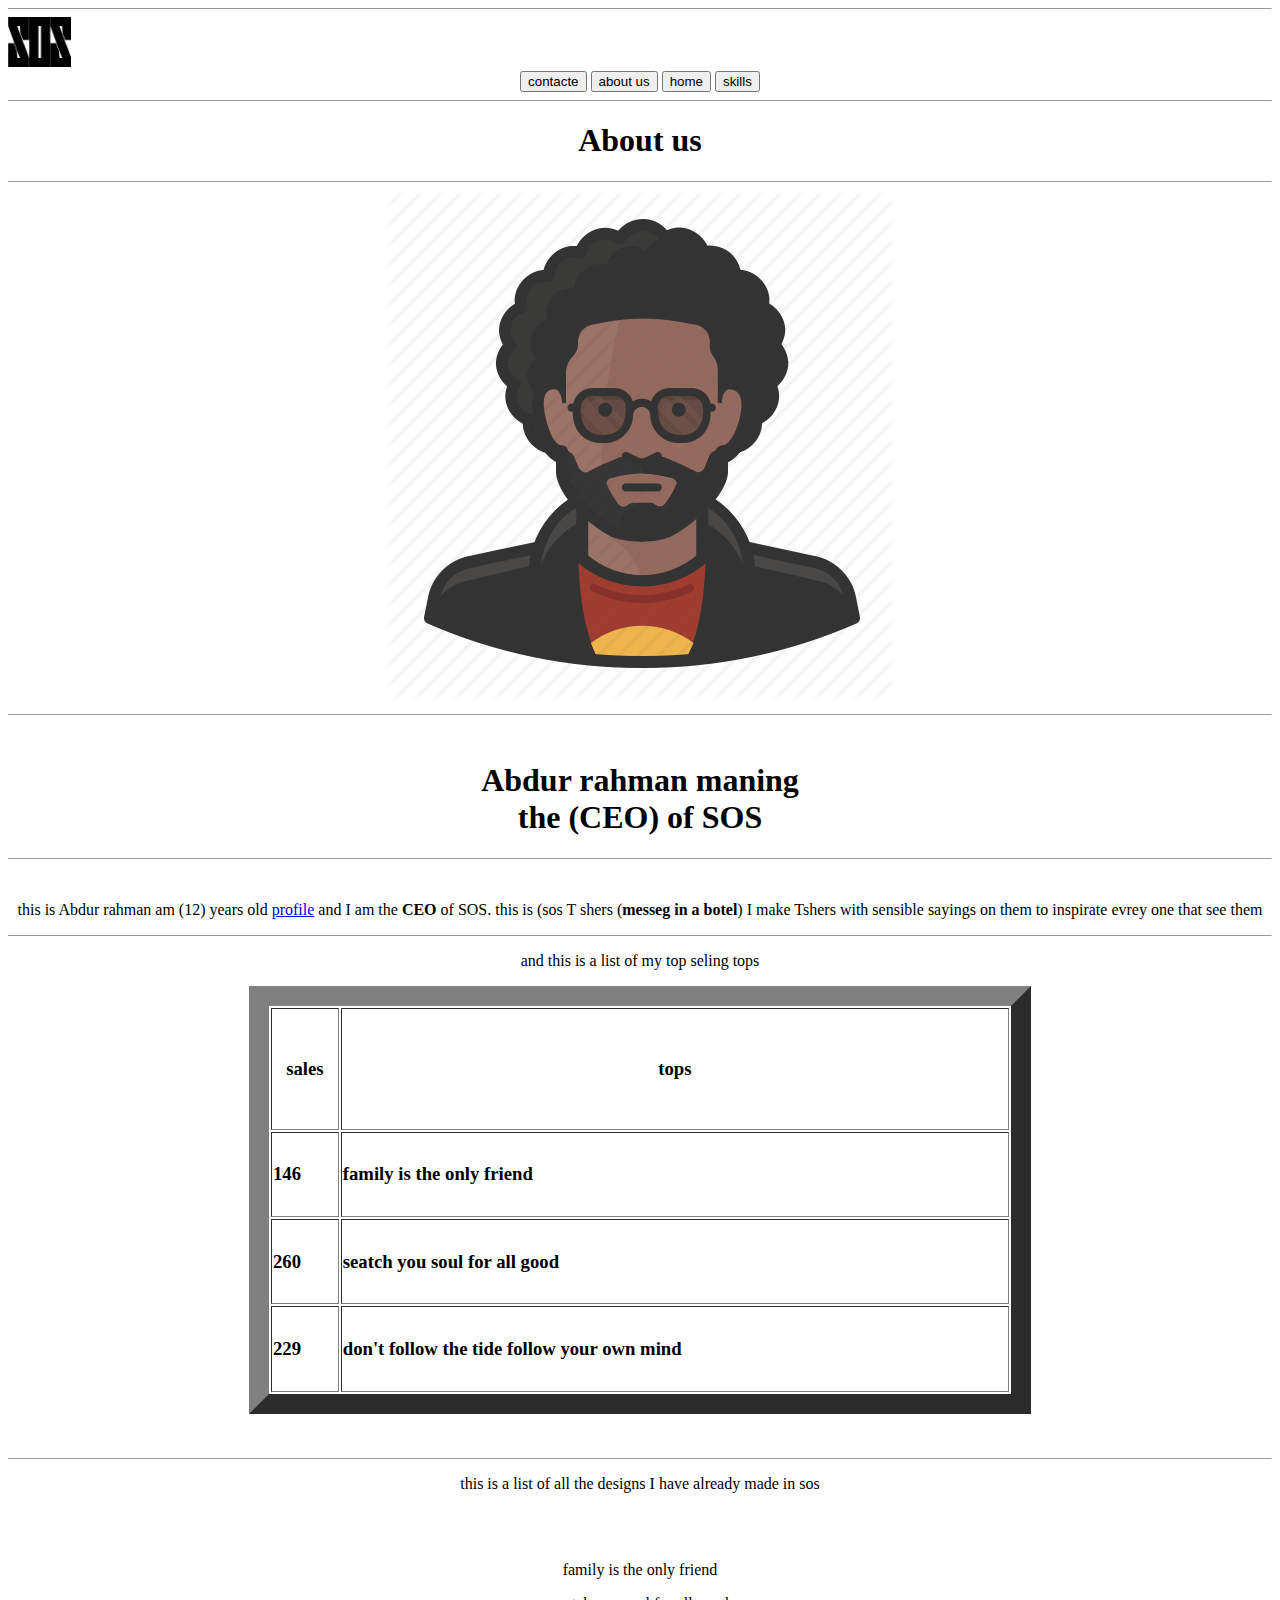
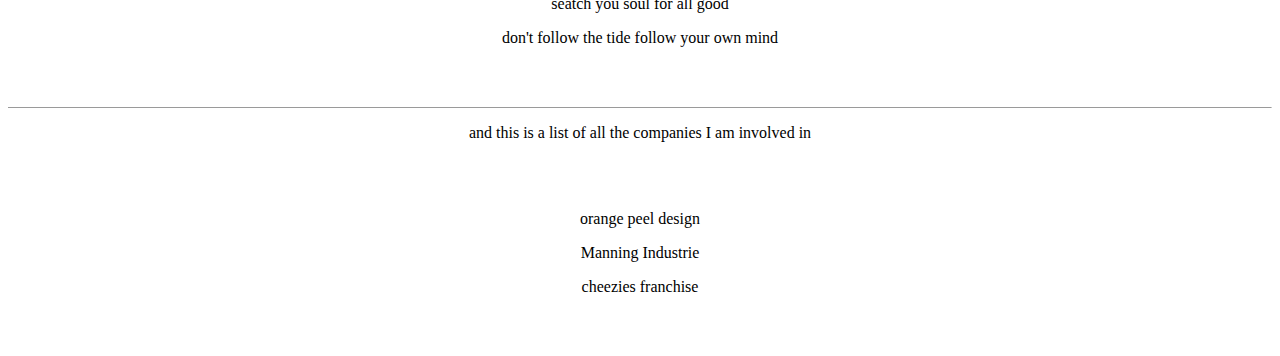
==== index.html @ 4e707f24 "Add files via upload" ====
<!DOCTYPE html >

<html>
<head>
<meta charset="utf-8" />
<title> ឱ៙ឱ SOS</title>

<link rel="stylesheet" href="css/style.css">
</head>

<body>

<hr size = 1>

<a href ="home.html"><img src="logo.jpg" alt="logo" height="50"></a>
<center >
<a href ="contacts.html"><input type="submit" class="good" Number = "" Value = "contacte" ></a>
<a href ="index.html"><input type="submit" class="good" Number = "" Value = "about us" ></a>
<a href ="home.html"><input type="submit" class="good" Number = "" Value = "home" ></a>
<a href ="what is abdur rahman good.html"><input type="submit" class="good" Number = "" Value = "skills" ></a>
<br>
<hr size = 1>


<h1 >About us</h1>

<hr size = 1>
<img src="afro-african-man-glasses-512.png" alt="Me">
<br>
<hr size = 1>

<br>
<p>
<h1>Abdur rahman maning<br>
the <strong>(CEO)</strong> of SOS </h1></p>


<hr size = 1>

<br>

<p>this is Abdur rahman am (12) years old  <a href ="https://codepen.io/Abdurahmanm">profile</a> and I am the<strong> CEO</strong> of SOS. this is (sos T shers (<strong>messeg in a botel</strong>) I make Tshers with sensible sayings on them to inspirate evrey one that see them
<p>
<hr size = 1>

<p>and this is a list of my top seling tops </p>
</center>
<center>

<border = 1>
    <table width="782" height="428" border = 20>

		<thead>
        <tr>
          <th width="63" height="118"><h3>sales</h3></th>
          <th width="657"><h3>tops</h3></th>
        </tr>

        </thead>
        <tbody>
           <tr>
          <td><h3>146</h3></td>
          <td><h3>family is the only friend</h3></td>
        </tr>

        <tr>
          <td><h3>260</h3></td>
          <td><h3>seatch you soul for all good</h3></td>
        </tr>

        <tr>
          <td><h3>229</h3></td>
          <td><h3>don't follow the tide follow your own mind</h3>
    </td>
        </tr>


        </tbody>
    </table>

<br>
<br>
<hr size = 1>
</center>
<center>
<p> this is a list of all the designs I have already made in sos </p>
<br>
<br>

<p>family is the only friend</p>
<p>seatch you soul for all good</p>
<p>don't follow the tide follow your own mind</p>

<br>
<br>

<hr size = 1>
<p> and this is a list of all the companies I am involved in</p>
<br>
<br>






<p>orange peel design</p>
<p>Manning Industrie</p>
<p>cheezies franchise</p>
<br>
<br>


</center>
</body>
</html>
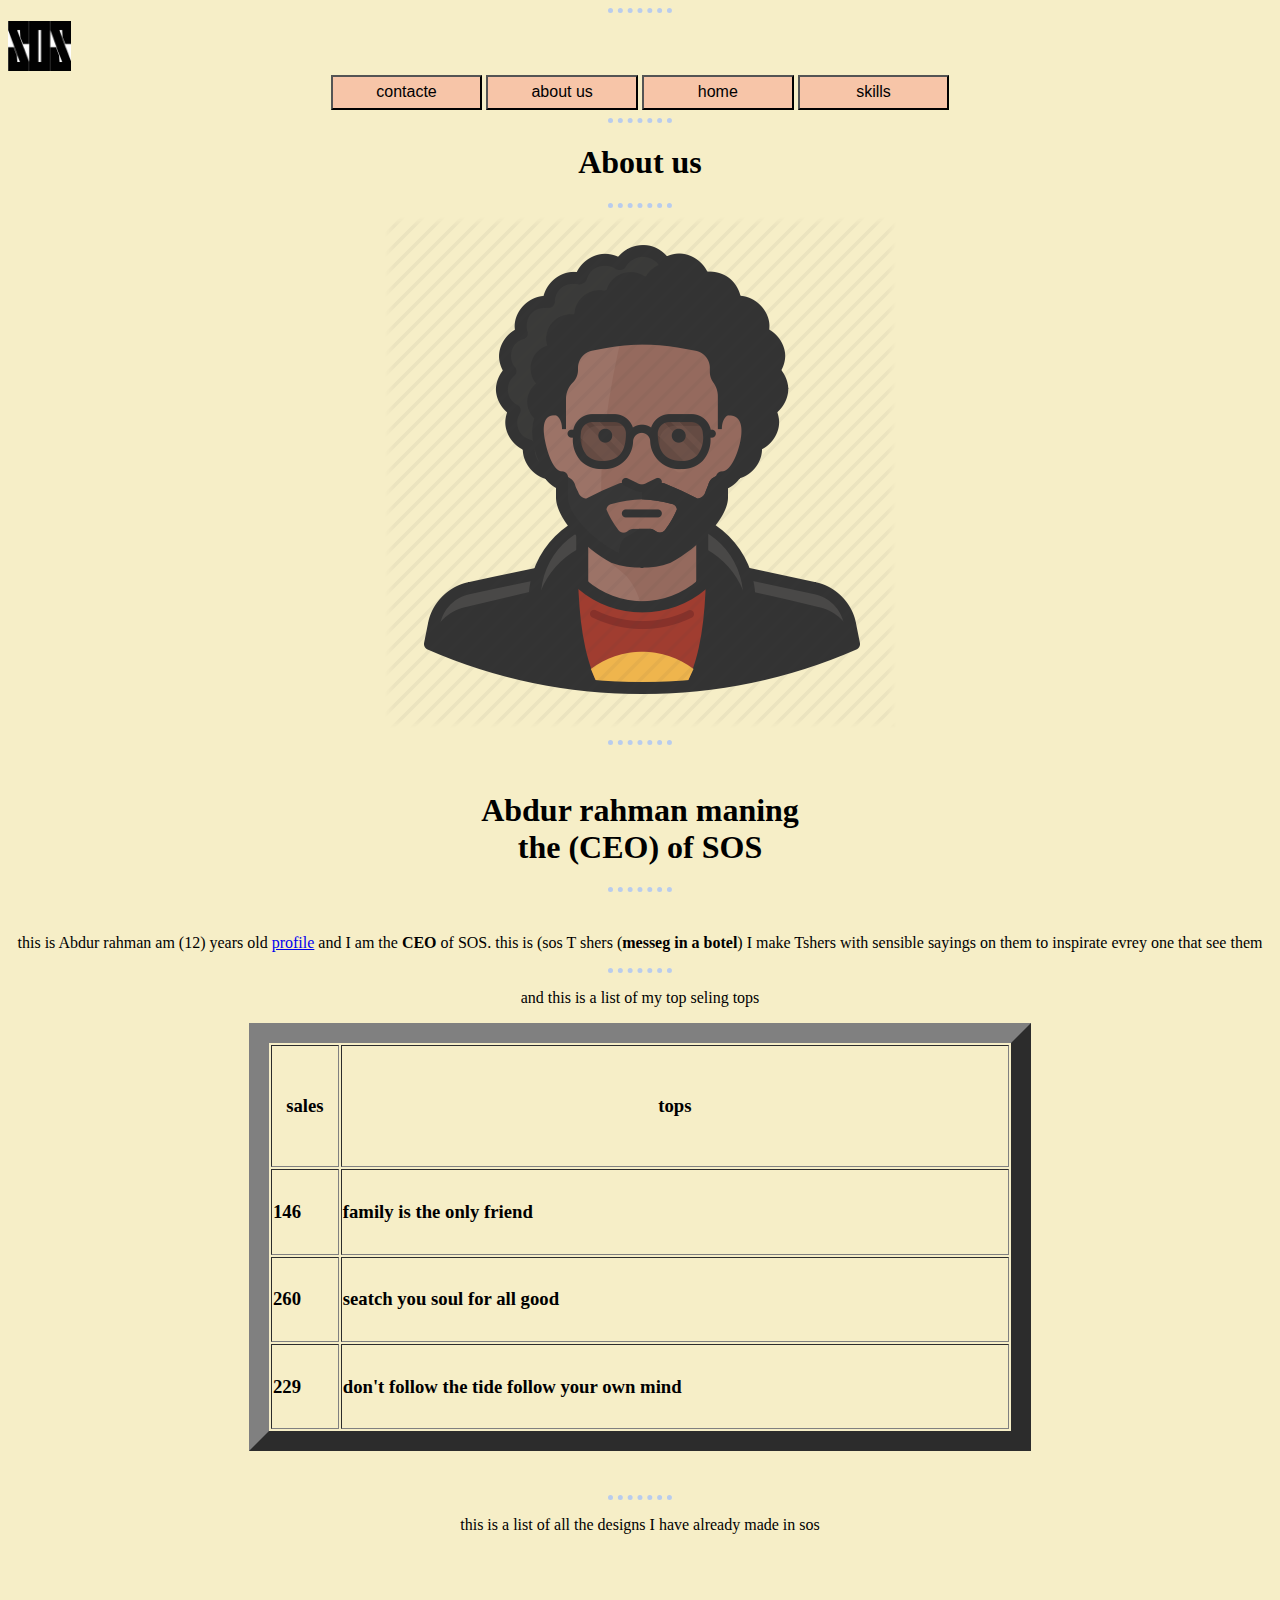
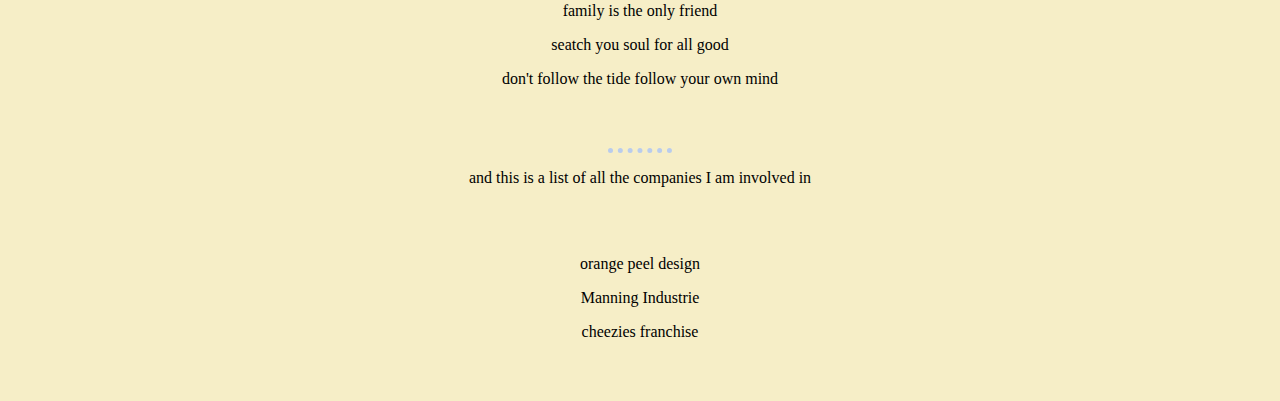
==== commit 231a498d: "Update index.html" ====
--- a/index.html
+++ b/index.html
@@ -5,7 +5,7 @@
 <meta charset="utf-8" />
 <title> ឱ៙ឱ SOS</title>
 
-<link rel="stylesheet" href="css/style.css">
+<link rel="stylesheet" href="style.css">
 </head>
 
 <body>
--- a/style.css
+++ b/style.css
@@ -0,0 +1,42 @@
+body{
+  background-color: #f6eec7;
+}
+
+
+
+hr {
+  width: 5%;
+  border-style: none;
+  border-top-style: dotted;
+  border-width: 5px;
+  border-color: #b9cced;
+  }
+
+.star{
+   star-color: #192965;
+}
+.submit-button:hover{
+	background-color: gold;
+	}
+
+.submit-button{
+  width: 12%;
+  padding: 0.5% 0;
+  font-size: 1rem;
+  background-color: #f7c5a8;
+  border-radius: 50%
+  
+}
+
+.good:hover{
+	background-color: gold;
+	}
+
+.good{
+  width: 12%;
+  padding: 0.5% 0;
+  font-size: 1rem;
+  background-color: #f7c5a8;
+  border-radiul: 45%;
+}
+
